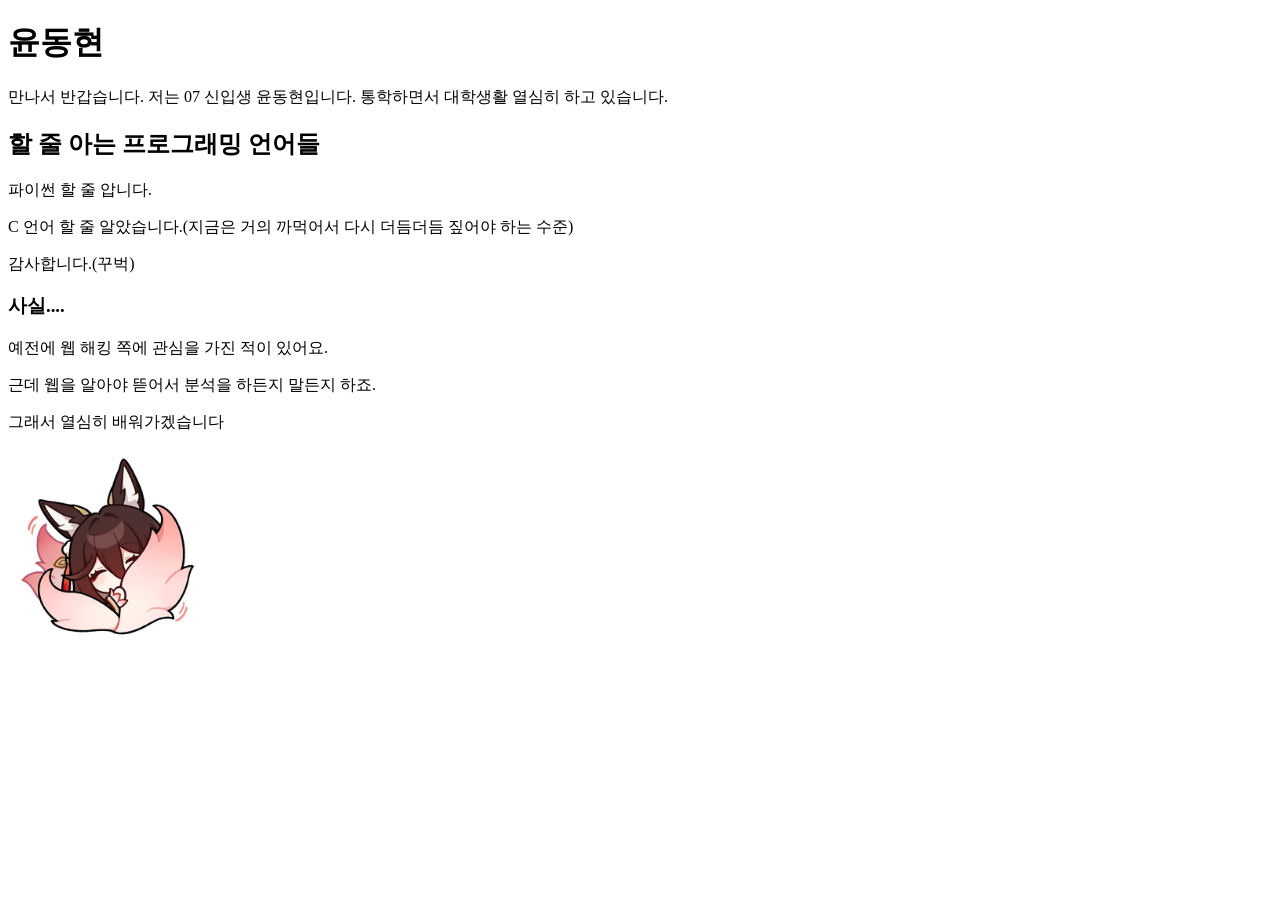
==== index.html @ 67cc717f "업로딩" ====
<!DOCTYPE html>
<html lang="en">
<head>
    <meta charset="UTF-8">
    <meta name="viewport" content="width=device-width, initial-scale=1.0">
    <title>Hello</title>
</head>
<body>
    <h1>
        윤동현
    </h1>
    <p>
        만나서 반갑습니다. 저는 07 신입생 윤동현입니다. 통학하면서 대학생활 열심히 하고 있습니다.
    </p>
    <h2>
        할 줄 아는 프로그래밍 언어들
    </h2>
    <p>
        파이썬 할 줄 압니다.
    </p>
    <p>
        C 언어 할 줄 알았습니다.(지금은 거의 까먹어서 다시 더듬더듬 짚어야 하는 수준)
    </p>
    <p>
        감사합니다.(꾸벅)
    </p>
    <h3>
        사실....
    </h3>
    <p>
        예전에 웹 해킹 쪽에 관심을 가진 적이 있어요.
    </p>
    <p>
        근데 웹을 알아야 뜯어서 분석을 하든지 말든지 하죠.
    </p>
    <p>
        그래서 열심히 배워가겠습니다
    </p>
    <img
        src="images/HoYoWiki-image.png"
        alt="으닝닝"
        width="200"
    />
</body>
</html>
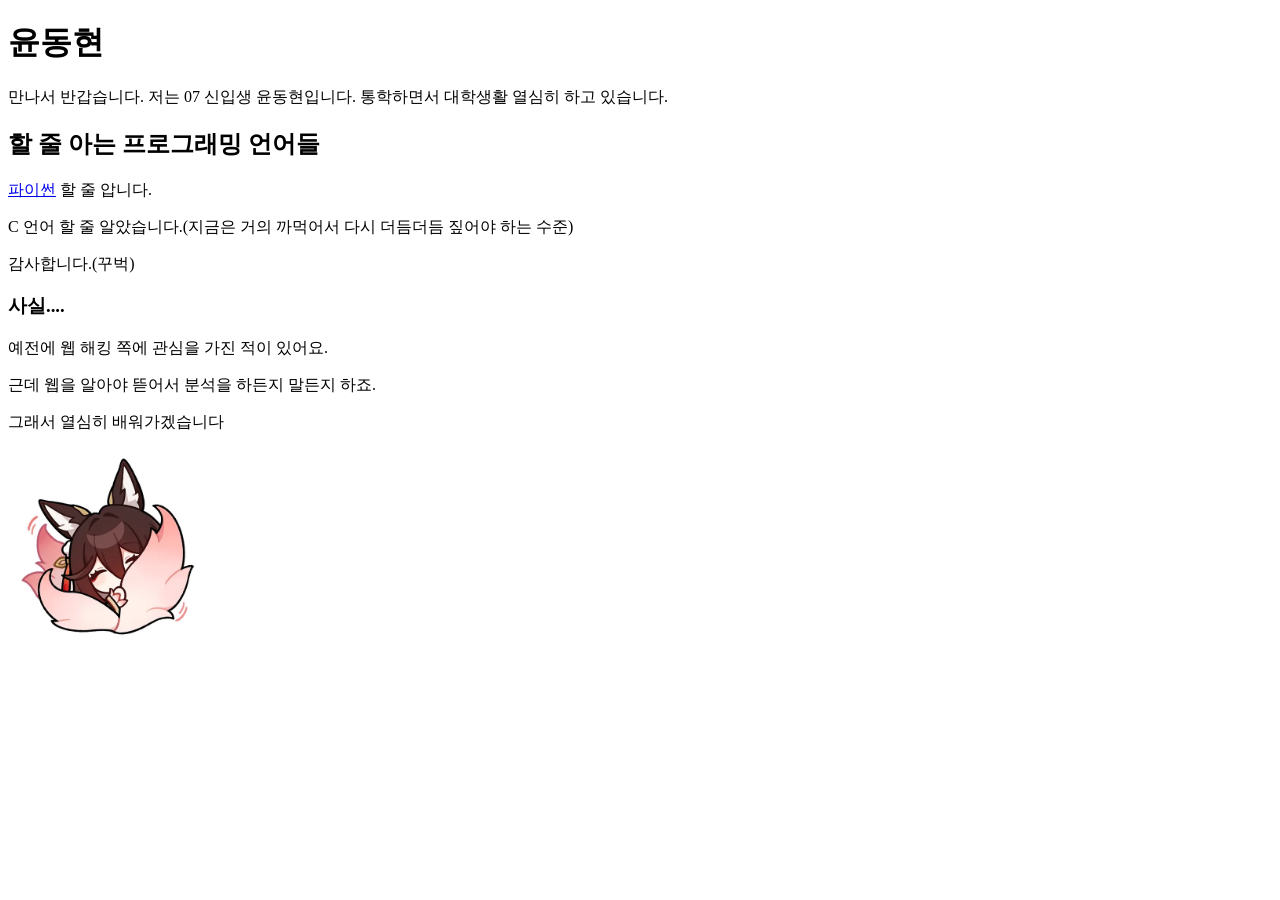
==== commit 492c2e5a: "hyper text" ====
--- a/index.html
+++ b/index.html
@@ -16,7 +16,7 @@
         할 줄 아는 프로그래밍 언어들
     </h2>
     <p>
-        파이썬 할 줄 압니다.
+        <a href="./python.html">파이썬</a> 할 줄 압니다.
     </p>
     <p>
         C 언어 할 줄 알았습니다.(지금은 거의 까먹어서 다시 더듬더듬 짚어야 하는 수준)
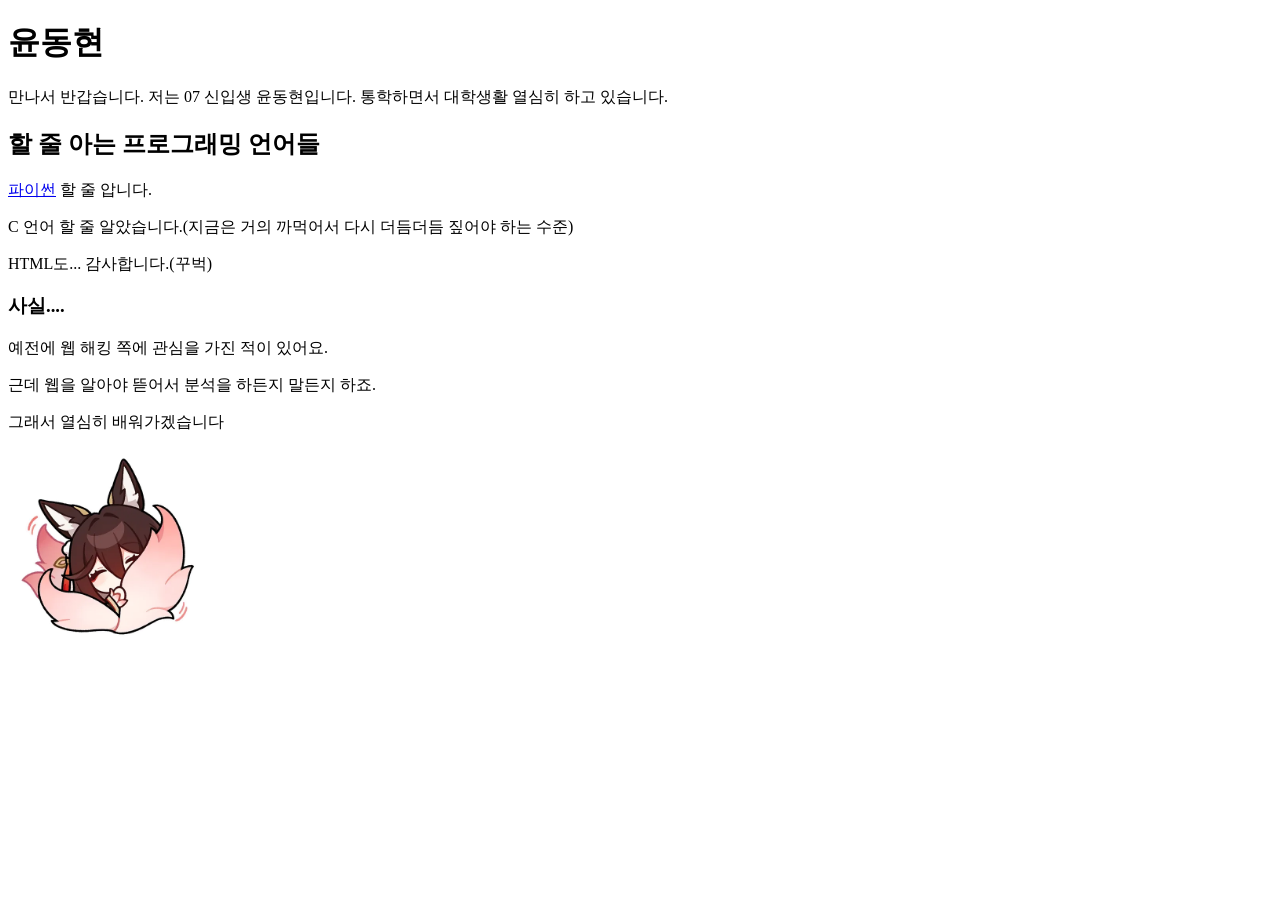
==== commit db48f614: "githubdesktop 가나다라" ====
--- a/index.html
+++ b/index.html
@@ -22,7 +22,7 @@
         C 언어 할 줄 알았습니다.(지금은 거의 까먹어서 다시 더듬더듬 짚어야 하는 수준)
     </p>
     <p>
-        감사합니다.(꾸벅)
+        HTML도... 감사합니다.(꾸벅)
     </p>
     <h3>
         사실....
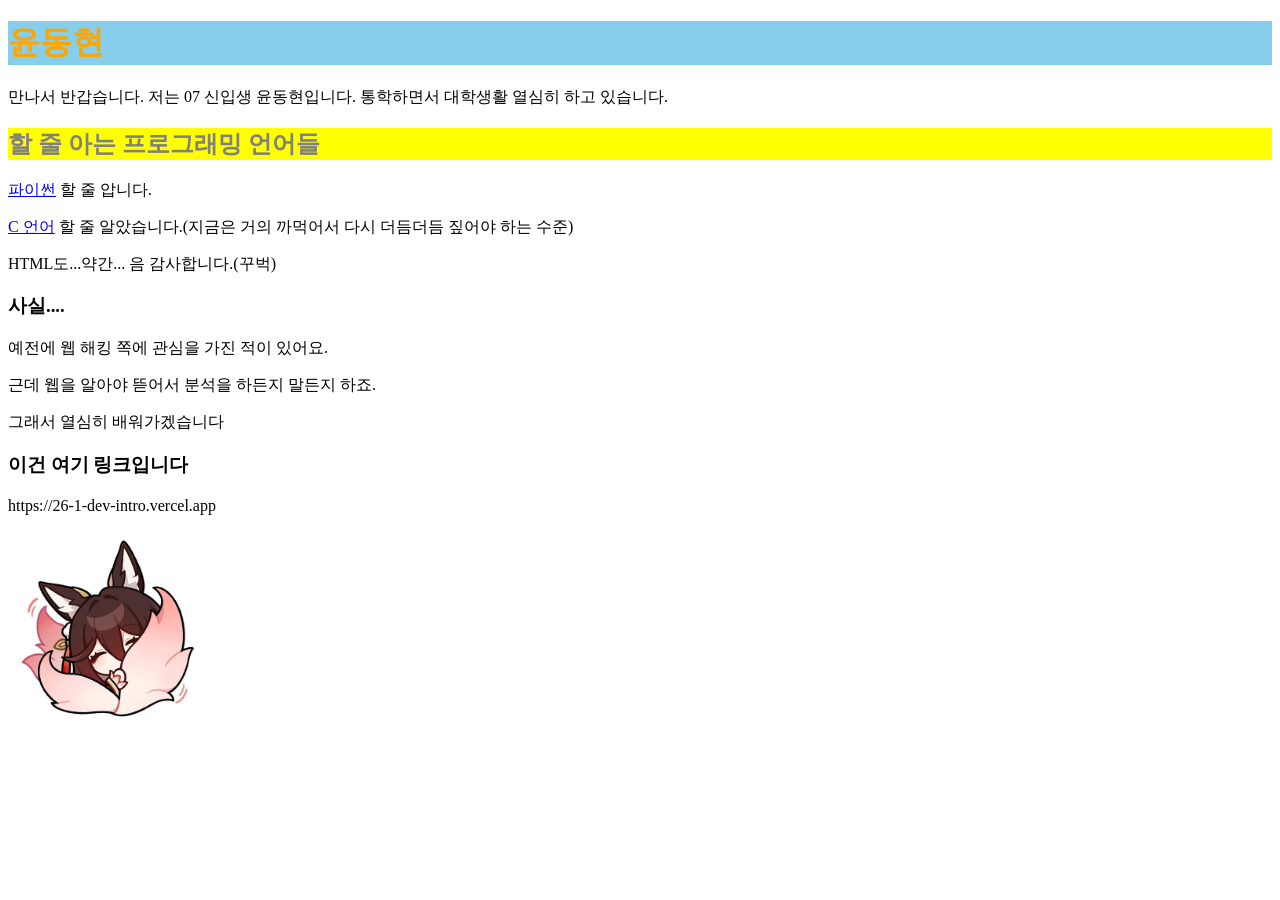
==== commit caeb8d57: "2주차 최종 제출" ====
--- a/index.html
+++ b/index.html
@@ -6,23 +6,27 @@
     <title>Hello</title>
 </head>
 <body>
-    <h1>
+    <h1 
+    style="color: orange;
+    background-color:skyblue;">
         윤동현
     </h1>
     <p>
         만나서 반갑습니다. 저는 07 신입생 윤동현입니다. 통학하면서 대학생활 열심히 하고 있습니다.
     </p>
-    <h2>
+    <h2
+     style="color: grey;
+    background-color:yellow;">
         할 줄 아는 프로그래밍 언어들
     </h2>
     <p>
         <a href="./python.html">파이썬</a> 할 줄 압니다.
     </p>
     <p>
-        C 언어 할 줄 알았습니다.(지금은 거의 까먹어서 다시 더듬더듬 짚어야 하는 수준)
+        <a href="./week2/c.html">C 언어</a> 할 줄 알았습니다.(지금은 거의 까먹어서 다시 더듬더듬 짚어야 하는 수준)
     </p>
     <p>
-        HTML도... 감사합니다.(꾸벅)
+        HTML도...약간... 음 감사합니다.(꾸벅)
     </p>
     <h3>
         사실....
@@ -36,6 +40,9 @@
     <p>
         그래서 열심히 배워가겠습니다
     </p>
+
+    <h3>이건 여기 링크입니다</h3>
+    <p>https://26-1-dev-intro.vercel.app</p>
     <img
         src="images/HoYoWiki-image.png"
         alt="으닝닝"
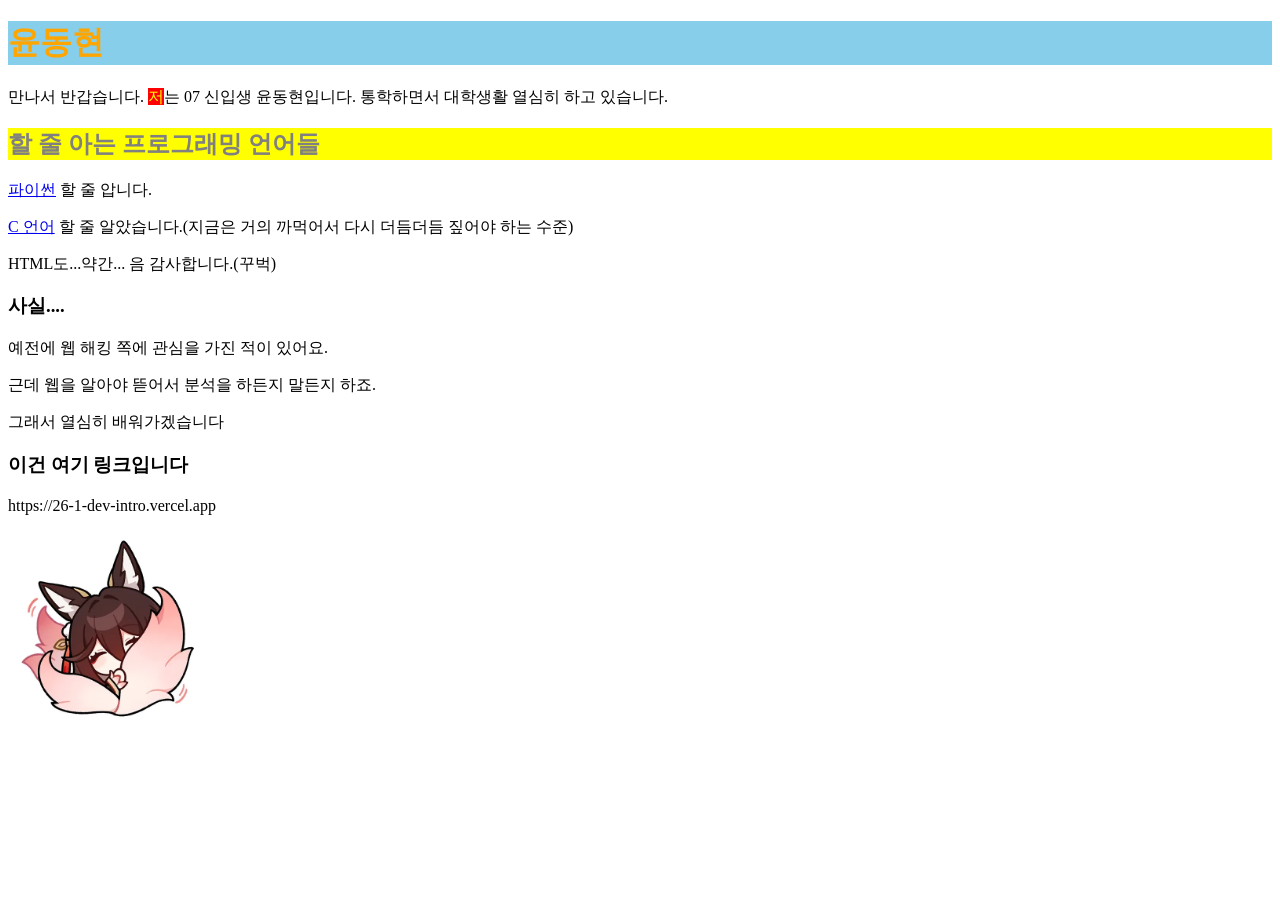
==== commit 08d17b90: "week3" ====
--- a/index.html
+++ b/index.html
@@ -4,15 +4,27 @@
     <meta charset="UTF-8">
     <meta name="viewport" content="width=device-width, initial-scale=1.0">
     <title>Hello</title>
+    <link rel="stylesheet" href="./style.css">
+    <style>
+
+/*    h1, h2, h3, h4, h5, h6 {
+
+    color: yellow;
+
+    background-color: red;
+
+    }*/
+
+ </style>
 </head>
 <body>
     <h1 
     style="color: orange;
-    background-color:skyblue;">
+    background-color:skyblue;" class="zzang">
         윤동현
     </h1>
     <p>
-        만나서 반갑습니다. 저는 07 신입생 윤동현입니다. 통학하면서 대학생활 열심히 하고 있습니다.
+        만나서 반갑습니다. <span class="zzang">저</span>는 07 신입생 윤동현입니다. 통학하면서 대학생활 열심히 하고 있습니다.
     </p>
     <h2
      style="color: grey;
--- a/style.css
+++ b/style.css
@@ -0,0 +1,14 @@
+/*h1, h2, h3, h4, h5, h6 {
+
+    color: yellow;
+
+    background-color: red;
+
+    }
+    */
+.zzang{
+    color: yellow;
+
+    background-color: red;
+
+}
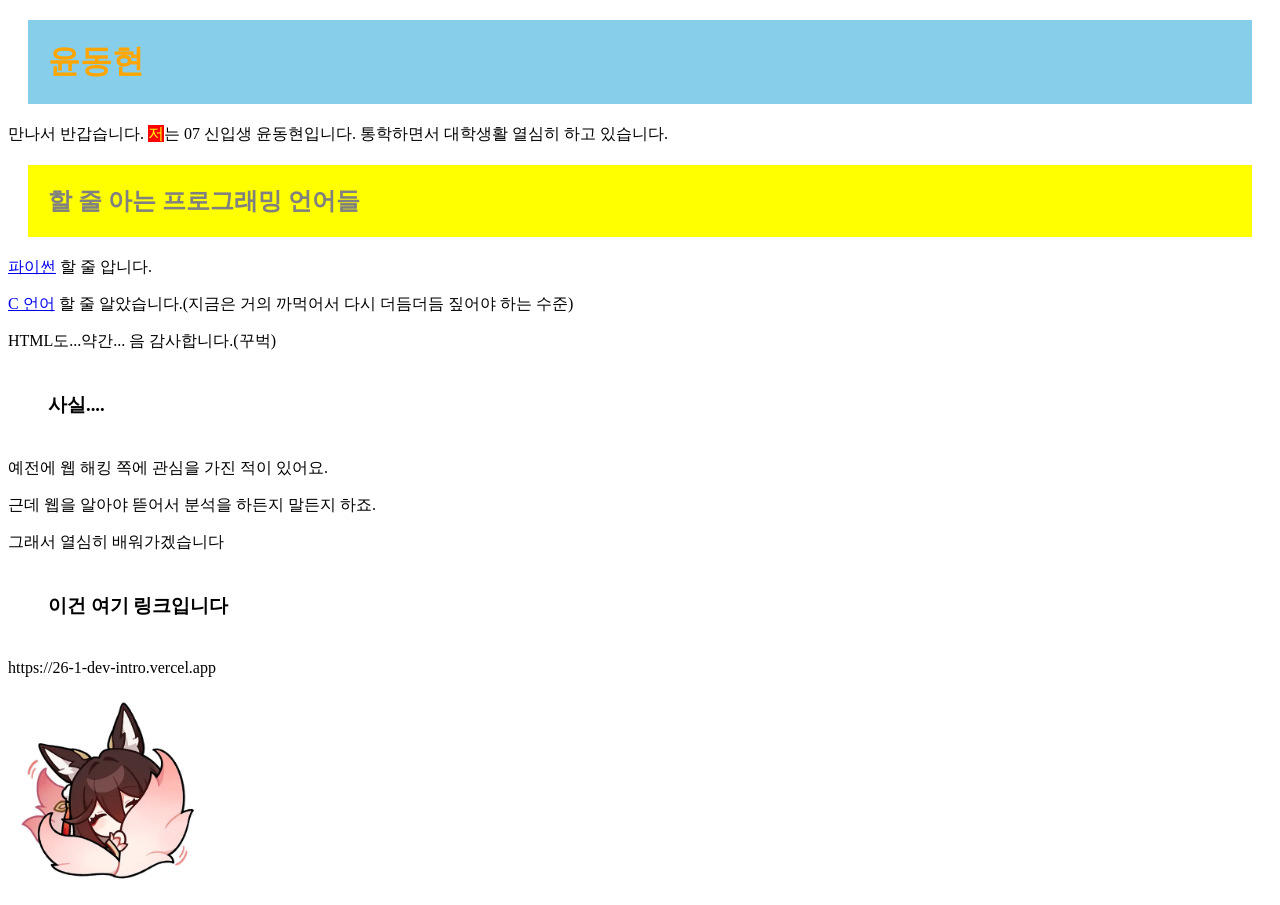
==== commit f0dd5441: "week 3 제출" ====
--- a/index.html
+++ b/index.html
@@ -20,7 +20,7 @@
 <body>
     <h1 
     style="color: orange;
-    background-color:skyblue;" class="zzang">
+    background-color:skyblue;"  class="zzang move">
         윤동현
     </h1>
     <p>
@@ -28,7 +28,7 @@
     </p>
     <h2
      style="color: grey;
-    background-color:yellow;">
+    background-color:yellow;" class="move">
         할 줄 아는 프로그래밍 언어들
     </h2>
     <p>
@@ -40,7 +40,7 @@
     <p>
         HTML도...약간... 음 감사합니다.(꾸벅)
     </p>
-    <h3>
+    <h3 class="move">
         사실....
     </h3>
     <p>
@@ -53,7 +53,7 @@
         그래서 열심히 배워가겠습니다
     </p>
 
-    <h3>이건 여기 링크입니다</h3>
+    <h3 class="move">이건 여기 링크입니다</h3>
     <p>https://26-1-dev-intro.vercel.app</p>
     <img
         src="images/HoYoWiki-image.png"
--- a/style.css
+++ b/style.css
@@ -11,4 +11,8 @@
 
     background-color: red;
 
+}
+.move{
+    margin: 20px;
+    padding:20px;
 }
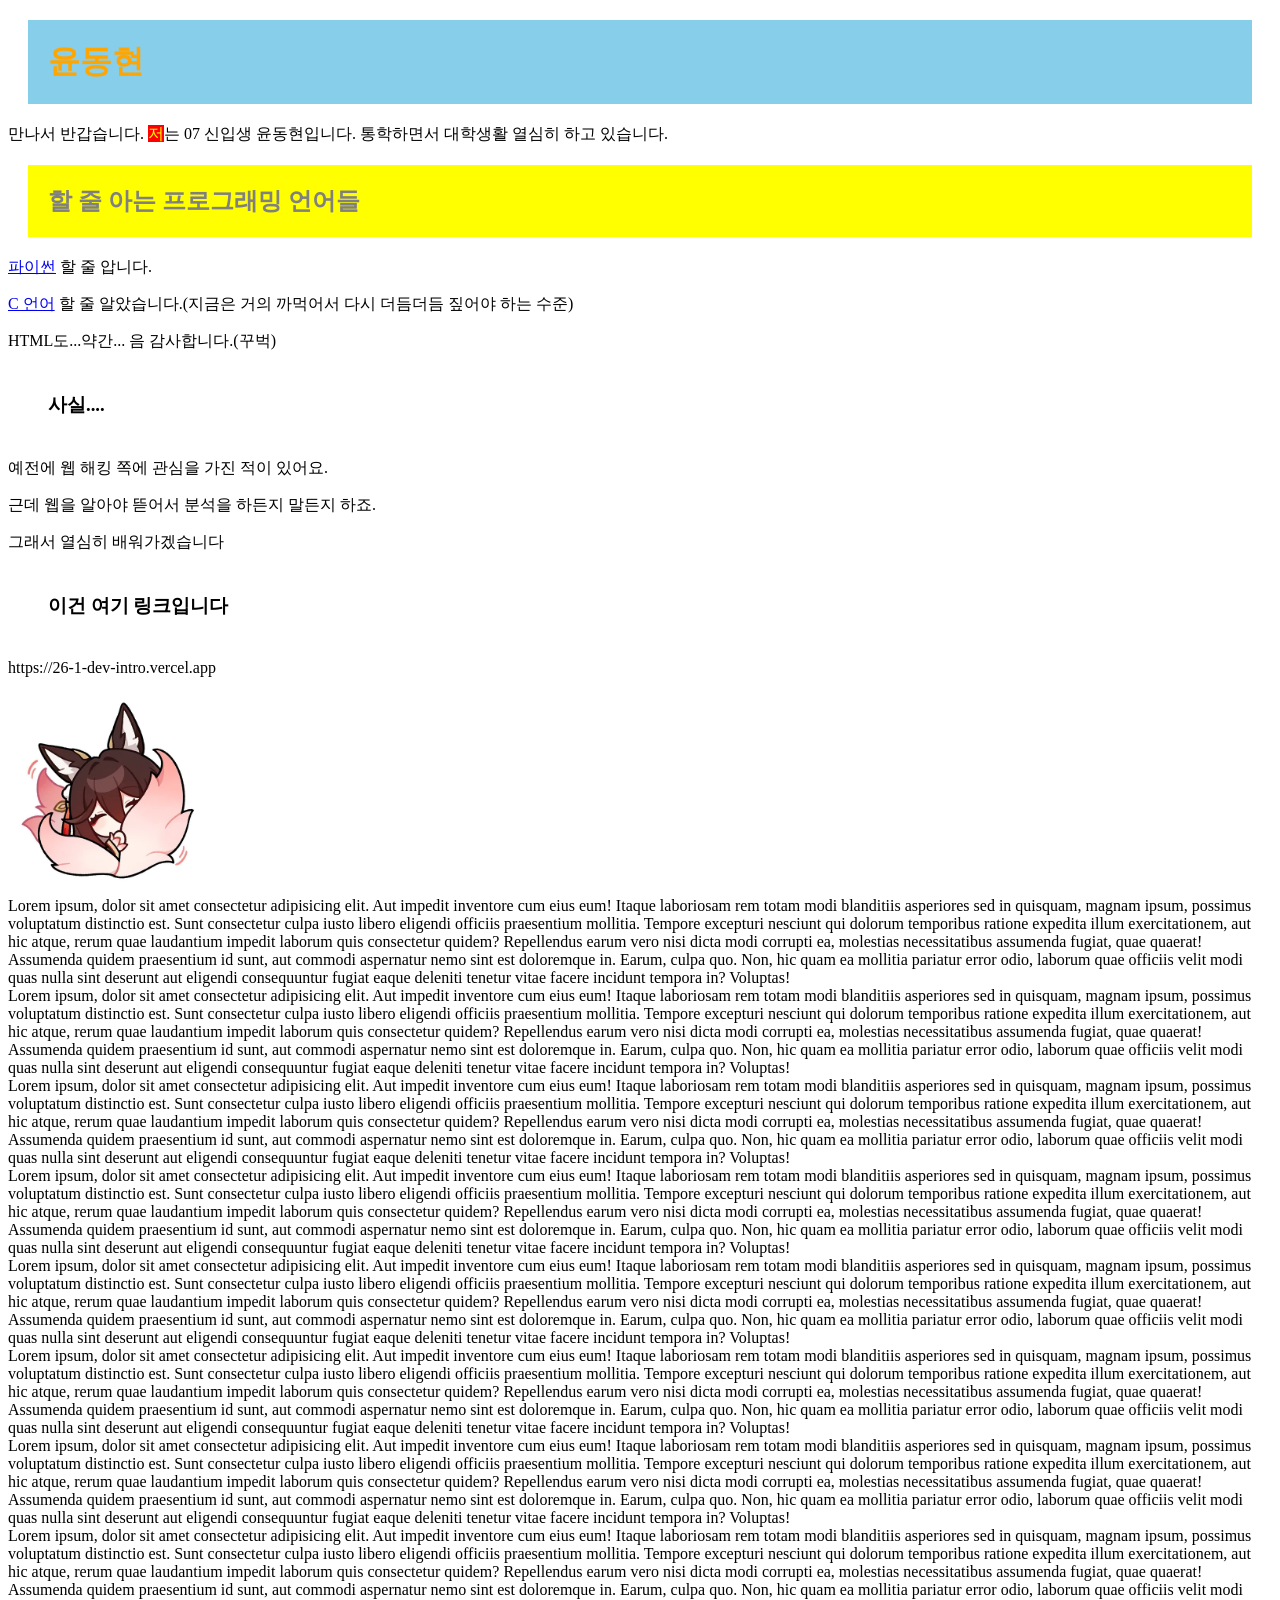
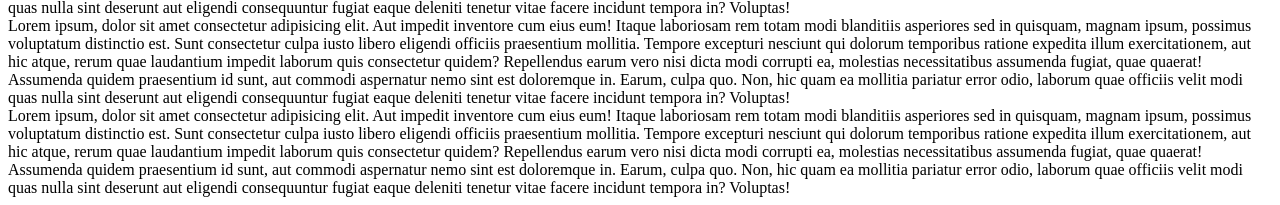
==== commit 36fe1d67: "week3 setting" ====
--- a/index.html
+++ b/index.html
@@ -60,5 +60,68 @@
         alt="으닝닝"
         width="200"
     />
+
+
+    <div>
+        Lorem ipsum, dolor sit amet consectetur adipisicing elit. Aut impedit inventore cum eius eum! Itaque laboriosam rem totam modi blanditiis asperiores sed in quisquam, magnam ipsum, possimus voluptatum distinctio est.
+    Sunt consectetur culpa iusto libero eligendi officiis praesentium mollitia. Tempore excepturi nesciunt qui dolorum temporibus ratione expedita illum exercitationem, aut hic atque, rerum quae laudantium impedit laborum quis consectetur quidem?
+    Repellendus earum vero nisi dicta modi corrupti ea, molestias necessitatibus assumenda fugiat, quae quaerat! Assumenda quidem praesentium id sunt, aut commodi aspernatur nemo sint est doloremque in. Earum, culpa quo.
+    Non, hic quam ea mollitia pariatur error odio, laborum quae officiis velit modi quas nulla sint deserunt aut eligendi consequuntur fugiat eaque deleniti tenetur vitae facere incidunt tempora in? Voluptas!
+    </div>
+    <div>
+        Lorem ipsum, dolor sit amet consectetur adipisicing elit. Aut impedit inventore cum eius eum! Itaque laboriosam rem totam modi blanditiis asperiores sed in quisquam, magnam ipsum, possimus voluptatum distinctio est.
+    Sunt consectetur culpa iusto libero eligendi officiis praesentium mollitia. Tempore excepturi nesciunt qui dolorum temporibus ratione expedita illum exercitationem, aut hic atque, rerum quae laudantium impedit laborum quis consectetur quidem?
+    Repellendus earum vero nisi dicta modi corrupti ea, molestias necessitatibus assumenda fugiat, quae quaerat! Assumenda quidem praesentium id sunt, aut commodi aspernatur nemo sint est doloremque in. Earum, culpa quo.
+    Non, hic quam ea mollitia pariatur error odio, laborum quae officiis velit modi quas nulla sint deserunt aut eligendi consequuntur fugiat eaque deleniti tenetur vitae facere incidunt tempora in? Voluptas!
+    </div>
+    <div>
+        Lorem ipsum, dolor sit amet consectetur adipisicing elit. Aut impedit inventore cum eius eum! Itaque laboriosam rem totam modi blanditiis asperiores sed in quisquam, magnam ipsum, possimus voluptatum distinctio est.
+    Sunt consectetur culpa iusto libero eligendi officiis praesentium mollitia. Tempore excepturi nesciunt qui dolorum temporibus ratione expedita illum exercitationem, aut hic atque, rerum quae laudantium impedit laborum quis consectetur quidem?
+    Repellendus earum vero nisi dicta modi corrupti ea, molestias necessitatibus assumenda fugiat, quae quaerat! Assumenda quidem praesentium id sunt, aut commodi aspernatur nemo sint est doloremque in. Earum, culpa quo.
+    Non, hic quam ea mollitia pariatur error odio, laborum quae officiis velit modi quas nulla sint deserunt aut eligendi consequuntur fugiat eaque deleniti tenetur vitae facere incidunt tempora in? Voluptas!
+    </div>
+    <div>
+        Lorem ipsum, dolor sit amet consectetur adipisicing elit. Aut impedit inventore cum eius eum! Itaque laboriosam rem totam modi blanditiis asperiores sed in quisquam, magnam ipsum, possimus voluptatum distinctio est.
+    Sunt consectetur culpa iusto libero eligendi officiis praesentium mollitia. Tempore excepturi nesciunt qui dolorum temporibus ratione expedita illum exercitationem, aut hic atque, rerum quae laudantium impedit laborum quis consectetur quidem?
+    Repellendus earum vero nisi dicta modi corrupti ea, molestias necessitatibus assumenda fugiat, quae quaerat! Assumenda quidem praesentium id sunt, aut commodi aspernatur nemo sint est doloremque in. Earum, culpa quo.
+    Non, hic quam ea mollitia pariatur error odio, laborum quae officiis velit modi quas nulla sint deserunt aut eligendi consequuntur fugiat eaque deleniti tenetur vitae facere incidunt tempora in? Voluptas!
+    </div>
+    <div>
+        Lorem ipsum, dolor sit amet consectetur adipisicing elit. Aut impedit inventore cum eius eum! Itaque laboriosam rem totam modi blanditiis asperiores sed in quisquam, magnam ipsum, possimus voluptatum distinctio est.
+    Sunt consectetur culpa iusto libero eligendi officiis praesentium mollitia. Tempore excepturi nesciunt qui dolorum temporibus ratione expedita illum exercitationem, aut hic atque, rerum quae laudantium impedit laborum quis consectetur quidem?
+    Repellendus earum vero nisi dicta modi corrupti ea, molestias necessitatibus assumenda fugiat, quae quaerat! Assumenda quidem praesentium id sunt, aut commodi aspernatur nemo sint est doloremque in. Earum, culpa quo.
+    Non, hic quam ea mollitia pariatur error odio, laborum quae officiis velit modi quas nulla sint deserunt aut eligendi consequuntur fugiat eaque deleniti tenetur vitae facere incidunt tempora in? Voluptas!
+    </div>
+    <div>
+        Lorem ipsum, dolor sit amet consectetur adipisicing elit. Aut impedit inventore cum eius eum! Itaque laboriosam rem totam modi blanditiis asperiores sed in quisquam, magnam ipsum, possimus voluptatum distinctio est.
+    Sunt consectetur culpa iusto libero eligendi officiis praesentium mollitia. Tempore excepturi nesciunt qui dolorum temporibus ratione expedita illum exercitationem, aut hic atque, rerum quae laudantium impedit laborum quis consectetur quidem?
+    Repellendus earum vero nisi dicta modi corrupti ea, molestias necessitatibus assumenda fugiat, quae quaerat! Assumenda quidem praesentium id sunt, aut commodi aspernatur nemo sint est doloremque in. Earum, culpa quo.
+    Non, hic quam ea mollitia pariatur error odio, laborum quae officiis velit modi quas nulla sint deserunt aut eligendi consequuntur fugiat eaque deleniti tenetur vitae facere incidunt tempora in? Voluptas!
+    </div>
+    <div>
+        Lorem ipsum, dolor sit amet consectetur adipisicing elit. Aut impedit inventore cum eius eum! Itaque laboriosam rem totam modi blanditiis asperiores sed in quisquam, magnam ipsum, possimus voluptatum distinctio est.
+    Sunt consectetur culpa iusto libero eligendi officiis praesentium mollitia. Tempore excepturi nesciunt qui dolorum temporibus ratione expedita illum exercitationem, aut hic atque, rerum quae laudantium impedit laborum quis consectetur quidem?
+    Repellendus earum vero nisi dicta modi corrupti ea, molestias necessitatibus assumenda fugiat, quae quaerat! Assumenda quidem praesentium id sunt, aut commodi aspernatur nemo sint est doloremque in. Earum, culpa quo.
+    Non, hic quam ea mollitia pariatur error odio, laborum quae officiis velit modi quas nulla sint deserunt aut eligendi consequuntur fugiat eaque deleniti tenetur vitae facere incidunt tempora in? Voluptas!
+    </div>
+    <div>
+        Lorem ipsum, dolor sit amet consectetur adipisicing elit. Aut impedit inventore cum eius eum! Itaque laboriosam rem totam modi blanditiis asperiores sed in quisquam, magnam ipsum, possimus voluptatum distinctio est.
+    Sunt consectetur culpa iusto libero eligendi officiis praesentium mollitia. Tempore excepturi nesciunt qui dolorum temporibus ratione expedita illum exercitationem, aut hic atque, rerum quae laudantium impedit laborum quis consectetur quidem?
+    Repellendus earum vero nisi dicta modi corrupti ea, molestias necessitatibus assumenda fugiat, quae quaerat! Assumenda quidem praesentium id sunt, aut commodi aspernatur nemo sint est doloremque in. Earum, culpa quo.
+    Non, hic quam ea mollitia pariatur error odio, laborum quae officiis velit modi quas nulla sint deserunt aut eligendi consequuntur fugiat eaque deleniti tenetur vitae facere incidunt tempora in? Voluptas!
+    </div>
+    <div>
+        Lorem ipsum, dolor sit amet consectetur adipisicing elit. Aut impedit inventore cum eius eum! Itaque laboriosam rem totam modi blanditiis asperiores sed in quisquam, magnam ipsum, possimus voluptatum distinctio est.
+    Sunt consectetur culpa iusto libero eligendi officiis praesentium mollitia. Tempore excepturi nesciunt qui dolorum temporibus ratione expedita illum exercitationem, aut hic atque, rerum quae laudantium impedit laborum quis consectetur quidem?
+    Repellendus earum vero nisi dicta modi corrupti ea, molestias necessitatibus assumenda fugiat, quae quaerat! Assumenda quidem praesentium id sunt, aut commodi aspernatur nemo sint est doloremque in. Earum, culpa quo.
+    Non, hic quam ea mollitia pariatur error odio, laborum quae officiis velit modi quas nulla sint deserunt aut eligendi consequuntur fugiat eaque deleniti tenetur vitae facere incidunt tempora in? Voluptas!
+    </div>
+    <div>
+        Lorem ipsum, dolor sit amet consectetur adipisicing elit. Aut impedit inventore cum eius eum! Itaque laboriosam rem totam modi blanditiis asperiores sed in quisquam, magnam ipsum, possimus voluptatum distinctio est.
+    Sunt consectetur culpa iusto libero eligendi officiis praesentium mollitia. Tempore excepturi nesciunt qui dolorum temporibus ratione expedita illum exercitationem, aut hic atque, rerum quae laudantium impedit laborum quis consectetur quidem?
+    Repellendus earum vero nisi dicta modi corrupti ea, molestias necessitatibus assumenda fugiat, quae quaerat! Assumenda quidem praesentium id sunt, aut commodi aspernatur nemo sint est doloremque in. Earum, culpa quo.
+    Non, hic quam ea mollitia pariatur error odio, laborum quae officiis velit modi quas nulla sint deserunt aut eligendi consequuntur fugiat eaque deleniti tenetur vitae facere incidunt tempora in? Voluptas!
+    </div>
+
 </body>
 </html>
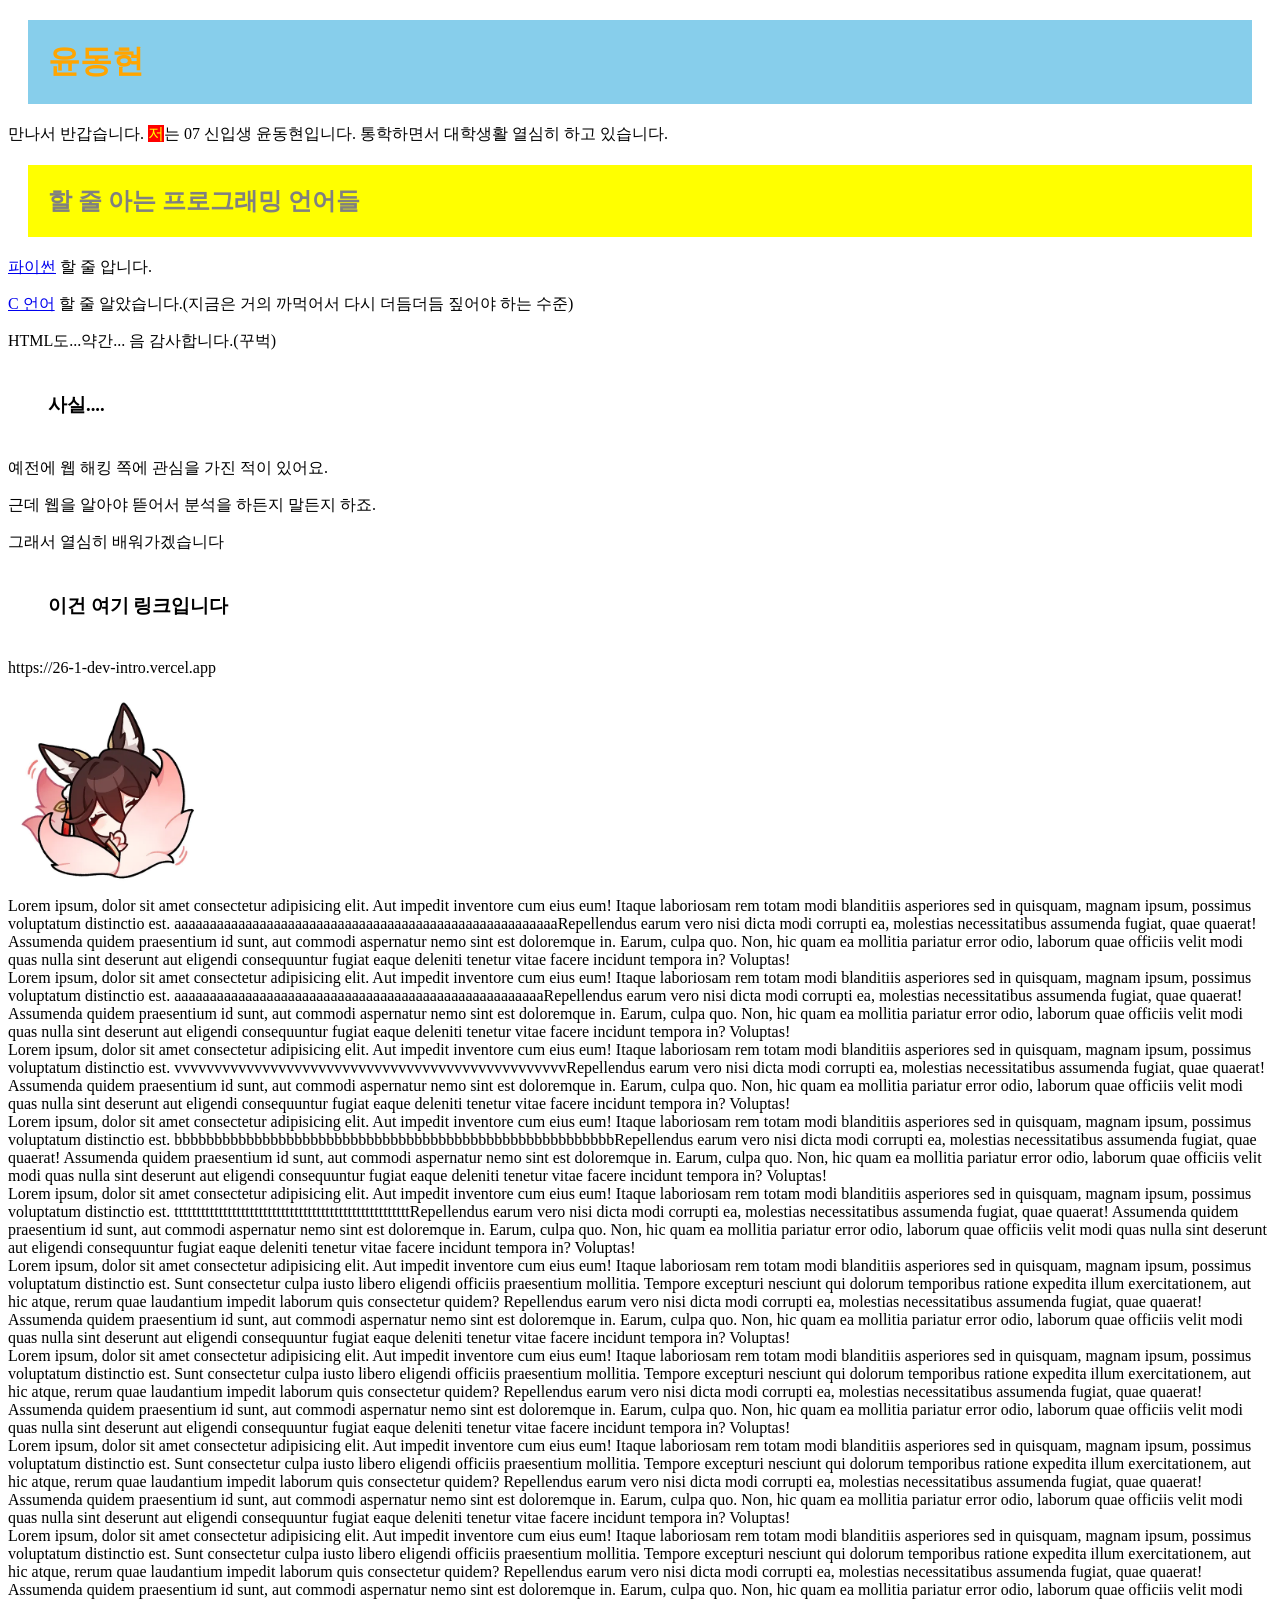
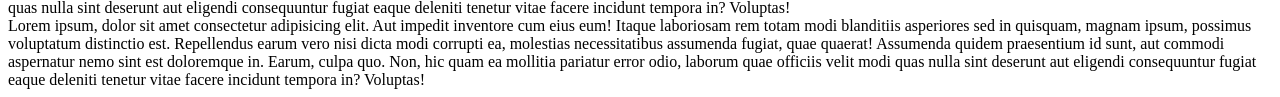
==== commit 35938c2d: "plused data" ====
--- a/index.html
+++ b/index.html
@@ -64,8 +64,27 @@
 
     <div>
         Lorem ipsum, dolor sit amet consectetur adipisicing elit. Aut impedit inventore cum eius eum! Itaque laboriosam rem totam modi blanditiis asperiores sed in quisquam, magnam ipsum, possimus voluptatum distinctio est.
-    Sunt consectetur culpa iusto libero eligendi officiis praesentium mollitia. Tempore excepturi nesciunt qui dolorum temporibus ratione expedita illum exercitationem, aut hic atque, rerum quae laudantium impedit laborum quis consectetur quidem?
-    Repellendus earum vero nisi dicta modi corrupti ea, molestias necessitatibus assumenda fugiat, quae quaerat! Assumenda quidem praesentium id sunt, aut commodi aspernatur nemo sint est doloremque in. Earum, culpa quo.
+    aaaaaaaaaaaaaaaaaaaaaaaaaaaaaaaaaaaaaaaaaaaaaaaaaaaaaaRepellendus earum vero nisi dicta modi corrupti ea, molestias necessitatibus assumenda fugiat, quae quaerat! Assumenda quidem praesentium id sunt, aut commodi aspernatur nemo sint est doloremque in. Earum, culpa quo.
+    Non, hic quam ea mollitia pariatur error odio, laborum quae officiis velit modi quas nulla sint deserunt aut eligendi consequuntur fugiat eaque deleniti tenetur vitae facere incidunt tempora in? Voluptas!
+    </div>
+    <div>
+        Lorem ipsum, dolor sit amet consectetur adipisicing elit. Aut impedit inventore cum eius eum! Itaque laboriosam rem totam modi blanditiis asperiores sed in quisquam, magnam ipsum, possimus voluptatum distinctio est.
+    aaaaaaaaaaaaaaaaaaaaaaaaaaaaaaaaaaaaaaaaaaaaaaaaaaaaRepellendus earum vero nisi dicta modi corrupti ea, molestias necessitatibus assumenda fugiat, quae quaerat! Assumenda quidem praesentium id sunt, aut commodi aspernatur nemo sint est doloremque in. Earum, culpa quo.
+    Non, hic quam ea mollitia pariatur error odio, laborum quae officiis velit modi quas nulla sint deserunt aut eligendi consequuntur fugiat eaque deleniti tenetur vitae facere incidunt tempora in? Voluptas!
+    </div>
+    <div>
+        Lorem ipsum, dolor sit amet consectetur adipisicing elit. Aut impedit inventore cum eius eum! Itaque laboriosam rem totam modi blanditiis asperiores sed in quisquam, magnam ipsum, possimus voluptatum distinctio est.
+    vvvvvvvvvvvvvvvvvvvvvvvvvvvvvvvvvvvvvvvvvvvvvvvvvRepellendus earum vero nisi dicta modi corrupti ea, molestias necessitatibus assumenda fugiat, quae quaerat! Assumenda quidem praesentium id sunt, aut commodi aspernatur nemo sint est doloremque in. Earum, culpa quo.
+    Non, hic quam ea mollitia pariatur error odio, laborum quae officiis velit modi quas nulla sint deserunt aut eligendi consequuntur fugiat eaque deleniti tenetur vitae facere incidunt tempora in? Voluptas!
+    </div>
+    <div>
+        Lorem ipsum, dolor sit amet consectetur adipisicing elit. Aut impedit inventore cum eius eum! Itaque laboriosam rem totam modi blanditiis asperiores sed in quisquam, magnam ipsum, possimus voluptatum distinctio est.
+    bbbbbbbbbbbbbbbbbbbbbbbbbbbbbbbbbbbbbbbbbbbbbbbbbbbbbbbRepellendus earum vero nisi dicta modi corrupti ea, molestias necessitatibus assumenda fugiat, quae quaerat! Assumenda quidem praesentium id sunt, aut commodi aspernatur nemo sint est doloremque in. Earum, culpa quo.
+    Non, hic quam ea mollitia pariatur error odio, laborum quae officiis velit modi quas nulla sint deserunt aut eligendi consequuntur fugiat eaque deleniti tenetur vitae facere incidunt tempora in? Voluptas!
+    </div>
+    <div>
+        Lorem ipsum, dolor sit amet consectetur adipisicing elit. Aut impedit inventore cum eius eum! Itaque laboriosam rem totam modi blanditiis asperiores sed in quisquam, magnam ipsum, possimus voluptatum distinctio est.
+    tttttttttttttttttttttttttttttttttttttttttttttttttttttRepellendus earum vero nisi dicta modi corrupti ea, molestias necessitatibus assumenda fugiat, quae quaerat! Assumenda quidem praesentium id sunt, aut commodi aspernatur nemo sint est doloremque in. Earum, culpa quo.
     Non, hic quam ea mollitia pariatur error odio, laborum quae officiis velit modi quas nulla sint deserunt aut eligendi consequuntur fugiat eaque deleniti tenetur vitae facere incidunt tempora in? Voluptas!
     </div>
     <div>
@@ -94,31 +113,6 @@
     </div>
     <div>
         Lorem ipsum, dolor sit amet consectetur adipisicing elit. Aut impedit inventore cum eius eum! Itaque laboriosam rem totam modi blanditiis asperiores sed in quisquam, magnam ipsum, possimus voluptatum distinctio est.
-    Sunt consectetur culpa iusto libero eligendi officiis praesentium mollitia. Tempore excepturi nesciunt qui dolorum temporibus ratione expedita illum exercitationem, aut hic atque, rerum quae laudantium impedit laborum quis consectetur quidem?
-    Repellendus earum vero nisi dicta modi corrupti ea, molestias necessitatibus assumenda fugiat, quae quaerat! Assumenda quidem praesentium id sunt, aut commodi aspernatur nemo sint est doloremque in. Earum, culpa quo.
-    Non, hic quam ea mollitia pariatur error odio, laborum quae officiis velit modi quas nulla sint deserunt aut eligendi consequuntur fugiat eaque deleniti tenetur vitae facere incidunt tempora in? Voluptas!
-    </div>
-    <div>
-        Lorem ipsum, dolor sit amet consectetur adipisicing elit. Aut impedit inventore cum eius eum! Itaque laboriosam rem totam modi blanditiis asperiores sed in quisquam, magnam ipsum, possimus voluptatum distinctio est.
-    Sunt consectetur culpa iusto libero eligendi officiis praesentium mollitia. Tempore excepturi nesciunt qui dolorum temporibus ratione expedita illum exercitationem, aut hic atque, rerum quae laudantium impedit laborum quis consectetur quidem?
-    Repellendus earum vero nisi dicta modi corrupti ea, molestias necessitatibus assumenda fugiat, quae quaerat! Assumenda quidem praesentium id sunt, aut commodi aspernatur nemo sint est doloremque in. Earum, culpa quo.
-    Non, hic quam ea mollitia pariatur error odio, laborum quae officiis velit modi quas nulla sint deserunt aut eligendi consequuntur fugiat eaque deleniti tenetur vitae facere incidunt tempora in? Voluptas!
-    </div>
-    <div>
-        Lorem ipsum, dolor sit amet consectetur adipisicing elit. Aut impedit inventore cum eius eum! Itaque laboriosam rem totam modi blanditiis asperiores sed in quisquam, magnam ipsum, possimus voluptatum distinctio est.
-    Sunt consectetur culpa iusto libero eligendi officiis praesentium mollitia. Tempore excepturi nesciunt qui dolorum temporibus ratione expedita illum exercitationem, aut hic atque, rerum quae laudantium impedit laborum quis consectetur quidem?
-    Repellendus earum vero nisi dicta modi corrupti ea, molestias necessitatibus assumenda fugiat, quae quaerat! Assumenda quidem praesentium id sunt, aut commodi aspernatur nemo sint est doloremque in. Earum, culpa quo.
-    Non, hic quam ea mollitia pariatur error odio, laborum quae officiis velit modi quas nulla sint deserunt aut eligendi consequuntur fugiat eaque deleniti tenetur vitae facere incidunt tempora in? Voluptas!
-    </div>
-    <div>
-        Lorem ipsum, dolor sit amet consectetur adipisicing elit. Aut impedit inventore cum eius eum! Itaque laboriosam rem totam modi blanditiis asperiores sed in quisquam, magnam ipsum, possimus voluptatum distinctio est.
-    Sunt consectetur culpa iusto libero eligendi officiis praesentium mollitia. Tempore excepturi nesciunt qui dolorum temporibus ratione expedita illum exercitationem, aut hic atque, rerum quae laudantium impedit laborum quis consectetur quidem?
-    Repellendus earum vero nisi dicta modi corrupti ea, molestias necessitatibus assumenda fugiat, quae quaerat! Assumenda quidem praesentium id sunt, aut commodi aspernatur nemo sint est doloremque in. Earum, culpa quo.
-    Non, hic quam ea mollitia pariatur error odio, laborum quae officiis velit modi quas nulla sint deserunt aut eligendi consequuntur fugiat eaque deleniti tenetur vitae facere incidunt tempora in? Voluptas!
-    </div>
-    <div>
-        Lorem ipsum, dolor sit amet consectetur adipisicing elit. Aut impedit inventore cum eius eum! Itaque laboriosam rem totam modi blanditiis asperiores sed in quisquam, magnam ipsum, possimus voluptatum distinctio est.
-    Sunt consectetur culpa iusto libero eligendi officiis praesentium mollitia. Tempore excepturi nesciunt qui dolorum temporibus ratione expedita illum exercitationem, aut hic atque, rerum quae laudantium impedit laborum quis consectetur quidem?
     Repellendus earum vero nisi dicta modi corrupti ea, molestias necessitatibus assumenda fugiat, quae quaerat! Assumenda quidem praesentium id sunt, aut commodi aspernatur nemo sint est doloremque in. Earum, culpa quo.
     Non, hic quam ea mollitia pariatur error odio, laborum quae officiis velit modi quas nulla sint deserunt aut eligendi consequuntur fugiat eaque deleniti tenetur vitae facere incidunt tempora in? Voluptas!
     </div>
